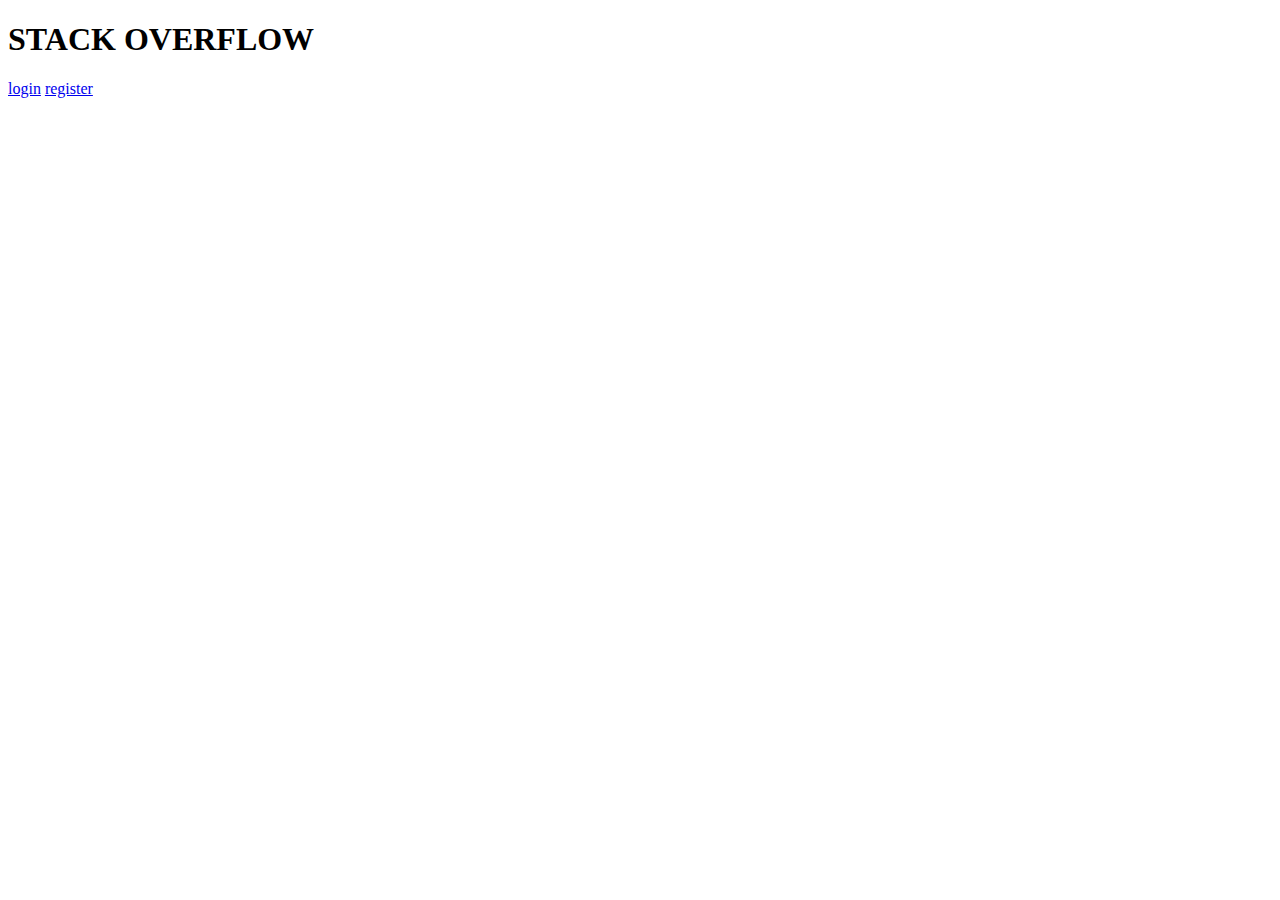
==== templates/index.html @ 85ebc203 "add html files" ====
<!DOCTYPE html>
<html>
<head>
	<title></title>
	<link rel="stylesheet" type="text/css" href="css/style.css"/>
</head>
<body>
	<div class="container">
		<h1 id="title"><span id="logo">STACK <span>OVERFLOW</span></span></h1>
	</div>
	<div class="buttons">
		<a href="login.html" class="button1">login</a>
		<a href="signup.html" class="button2">register</a>
	</div>
	
	
</body>
</html>
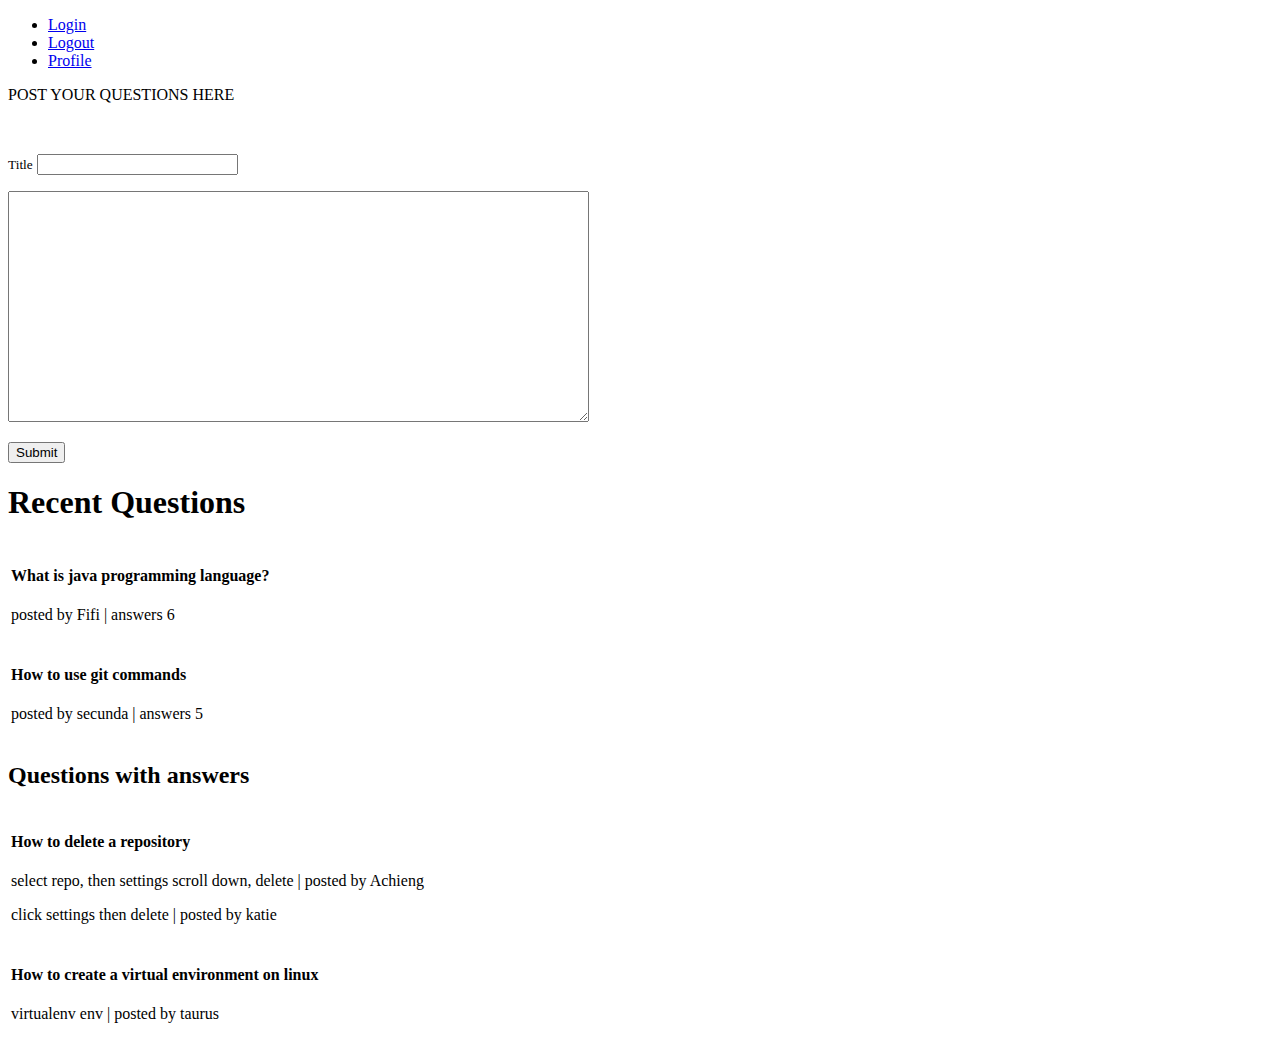
==== commit 12268732: "add html page" ====
--- a/templates/index.html
+++ b/templates/index.html
@@ -1,18 +1,74 @@
 <!DOCTYPE html>
 <html>
 <head>
-	<title></title>
+	<title>STACK OVERFLOW</title>
 	<link rel="stylesheet" type="text/css" href="css/style.css"/>
 </head>
 <body>
+	<div class="top">
+		<ul class="topnav">
+			<li><a href="login.html">Login</a></li>
+			<li><a href="login.html">Logout</a></li>
+			<li><a href="profile.html">Profile</a></li>
+		</ul>
+	</div>
+
 	<div class="container">
-		<h1 id="title"><span id="logo">STACK <span>OVERFLOW</span></span></h1>
-	</div>
-	<div class="buttons">
-		<a href="login.html" class="button1">login</a>
-		<a href="signup.html" class="button2">register</a>
-	</div>
-	
-	
+		<div class="post">
+			<p> POST YOUR QUESTIONS HERE</p>
+			<br>
+			<p>
+				<label for="title"><small>Title</small></label>
+				<input type="text" name="title" value="" size="22" />
+			</p>
+			<p>
+				<textarea name="text" id="text" cols="70%" rows="15"></textarea>
+				<label for="Text" style="display:none;"><small>question (required)</small></label></p>
+				<p><input name="submit" type="submit" id="submit" onclick="location.href='view_quest.html';" value="Submit" /></p>
+		</div>
+		<div class="quests">
+			<h1>Recent Questions</h1>
+			<table>
+				<tbody>
+					<tr class="light">
+						<td>
+							<h4> What is java programming language?</h4>
+							<p> posted by Fifi | answers 6</p>
+						</td>
+					</tr>
+						<tr class="dark">
+							<td>
+								<h4> How to use git commands</h4>
+								<p>posted by secunda | answers 5</p>
+							</td>
+							
+						</tr>
+				</tbody> 
+			</table>
+			<h2>Questions with answers</h2>
+			<table>
+				<tbody>
+					<tr class="dark">
+						<td>
+							<h4>How to delete a repository</h4>
+							<p> select repo, then settings scroll down, delete | posted by Achieng</p>
+							<p>click settings then delete | posted by katie</p>
+						</td>
+						
+					</tr>
+					<tr class="light">
+						<td>
+							<h4>How to create a virtual environment on linux</h4>
+							<p>virtualenv env | posted by taurus</p>
+						</td>
+						
+					</tr>
+				</tbody>
+			</table>
+			<div class="wrapper">
+				<div id="copyright" class="clear"></div>
+			</div> 
+
+
 </body>
 </html>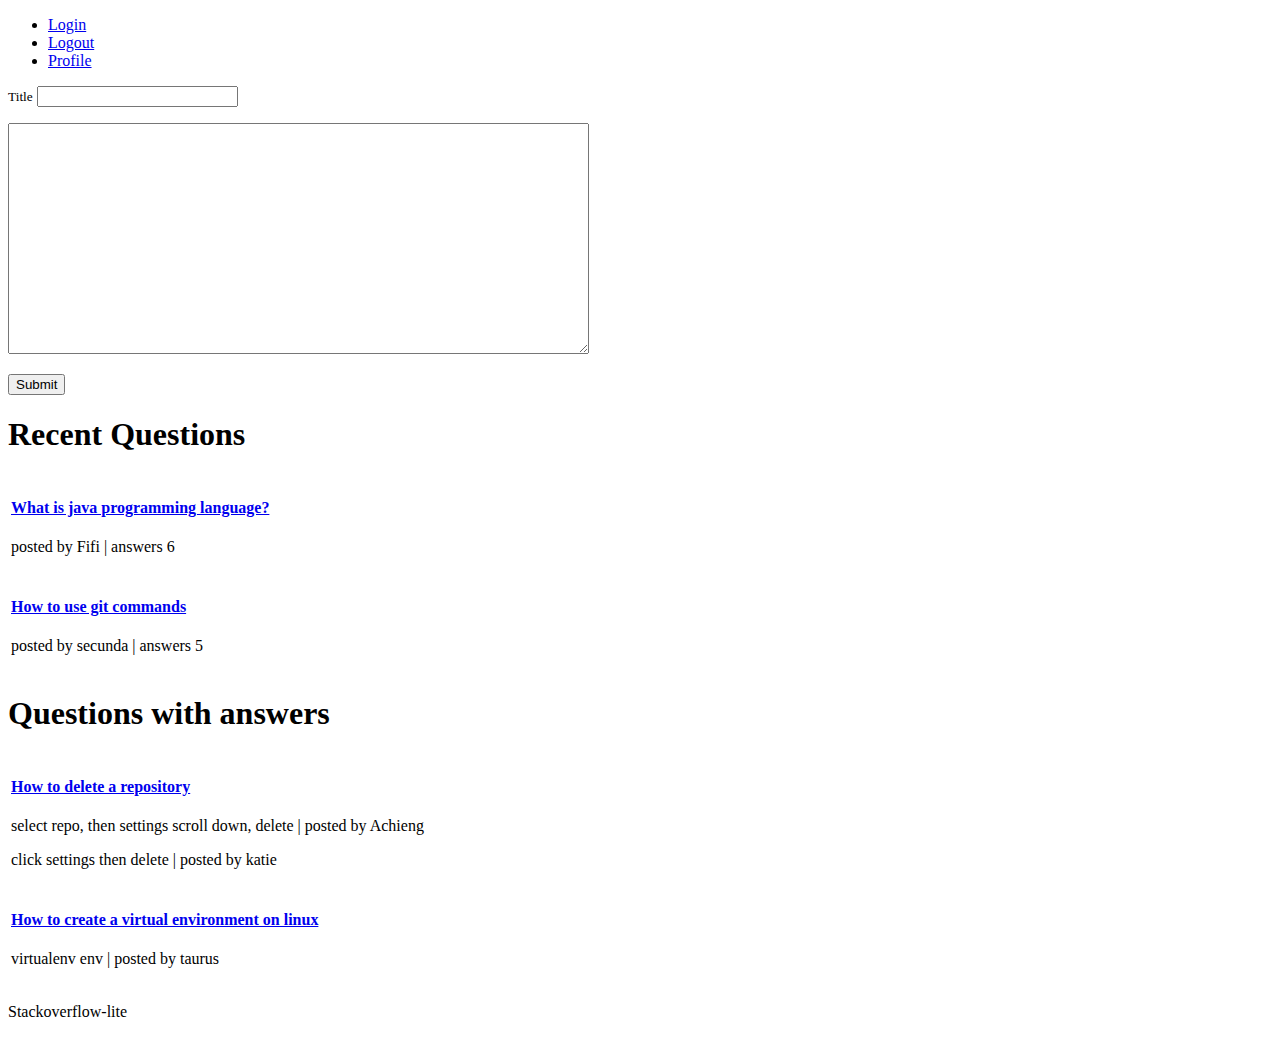
==== commit 742cadaf: "[feature #160123269] Add home page" ====
--- a/templates/index.html
+++ b/templates/index.html
@@ -5,7 +5,7 @@
 	<link rel="stylesheet" type="text/css" href="css/style.css"/>
 </head>
 <body>
-	<div class="top">
+	<div class="top-a">
 		<ul class="topnav">
 			<li><a href="login.html">Login</a></li>
 			<li><a href="login.html">Logout</a></li>
@@ -13,10 +13,8 @@
 		</ul>
 	</div>
 
-	<div class="container">
+	<div class="cont">
 		<div class="post">
-			<p> POST YOUR QUESTIONS HERE</p>
-			<br>
 			<p>
 				<label for="title"><small>Title</small></label>
 				<input type="text" name="title" value="" size="22" />
@@ -24,7 +22,7 @@
 			<p>
 				<textarea name="text" id="text" cols="70%" rows="15"></textarea>
 				<label for="Text" style="display:none;"><small>question (required)</small></label></p>
-				<p><input name="submit" type="submit" id="submit" onclick="location.href='view_quest.html';" value="Submit" /></p>
+				<p><input name="submit" button type="submit" id="submit" onclick="location.href='view_quest.html';" value="Submit" /></p>
 		</div>
 		<div class="quests">
 			<h1>Recent Questions</h1>
@@ -32,41 +30,41 @@
 				<tbody>
 					<tr class="light">
 						<td>
-							<h4> What is java programming language?</h4>
+							<h4><a href="post_quests.html">What is java programming language?</a></h4>
 							<p> posted by Fifi | answers 6</p>
 						</td>
 					</tr>
 						<tr class="dark">
 							<td>
-								<h4> How to use git commands</h4>
+								<h4><a href="post_quests.html">How to use git commands</a></h4>
 								<p>posted by secunda | answers 5</p>
 							</td>
 							
 						</tr>
 				</tbody> 
 			</table>
-			<h2>Questions with answers</h2>
+			<h1>Questions with answers</h1>
 			<table>
 				<tbody>
 					<tr class="dark">
 						<td>
-							<h4>How to delete a repository</h4>
-							<p> select repo, then settings scroll down, delete | posted by Achieng</p>
+							<h4><a href="post_quests.html">How to delete a repository</a></h4>
+							<p>select repo, then settings scroll down, delete | posted by Achieng</p>
 							<p>click settings then delete | posted by katie</p>
 						</td>
 						
 					</tr>
 					<tr class="light">
 						<td>
-							<h4>How to create a virtual environment on linux</h4>
+							<h4><a href="post_quests.html">How to create a virtual environment on linux</a></h4>
 							<p>virtualenv env | posted by taurus</p>
 						</td>
 						
 					</tr>
 				</tbody>
 			</table>
-			<div class="wrapper">
-				<div id="copyright" class="clear"></div>
+			<div class="footer">
+				<p> Stackoverflow-lite</p>
 			</div> 
 
 
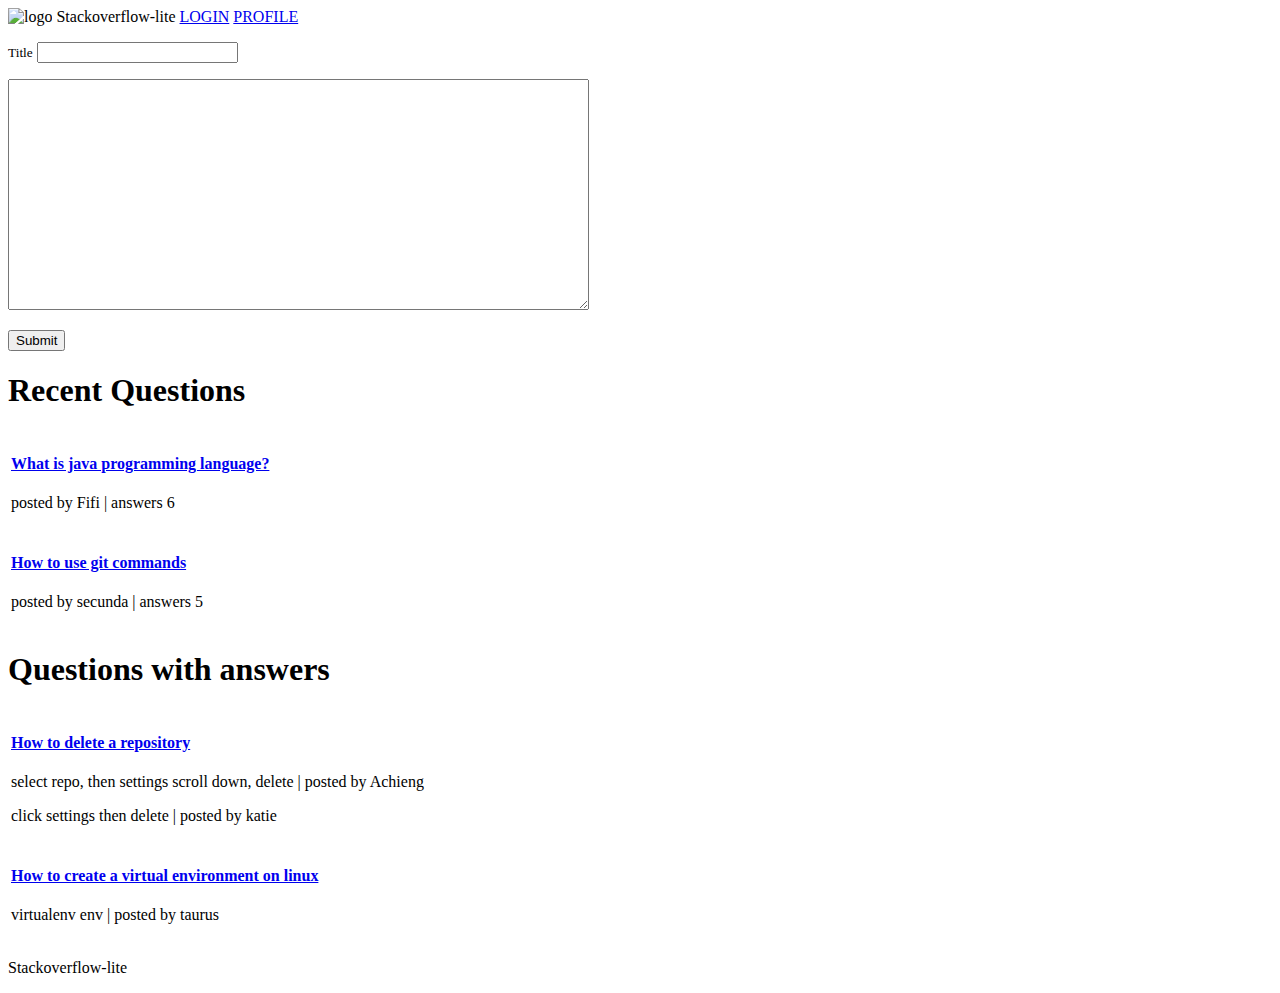
==== commit bdfb421b: "[feature #160123236] Add home page" ====
--- a/templates/index.html
+++ b/templates/index.html
@@ -5,19 +5,17 @@
 	<link rel="stylesheet" type="text/css" href="css/style.css"/>
 </head>
 <body>
-	<div class="top-a">
-		<ul class="topnav">
-			<li><a href="login.html">Login</a></li>
-			<li><a href="login.html">Logout</a></li>
-			<li><a href="profile.html">Profile</a></li>
-		</ul>
-	</div>
-
+	<div class="topnav">
+            <img id = "logo" class="view" src="./css/stack1.png" style="width: 80px;height: 45px" alt="logo" />
+            Stackoverflow-lite
+            <a href="login.html" id ="login">LOGIN</a>
+            <a href="profile.html">PROFILE</a>
+</div>
 	<div class="cont">
 		<div class="post">
 			<p>
 				<label for="title"><small>Title</small></label>
-				<input type="text" name="title" value="" size="22" />
+				<input type="text" name="title" id="title-1" value="" size="22" />
 			</p>
 			<p>
 				<textarea name="text" id="text" cols="70%" rows="15"></textarea>
@@ -43,6 +41,7 @@
 						</tr>
 				</tbody> 
 			</table>
+
 			<h1>Questions with answers</h1>
 			<table>
 				<tbody>
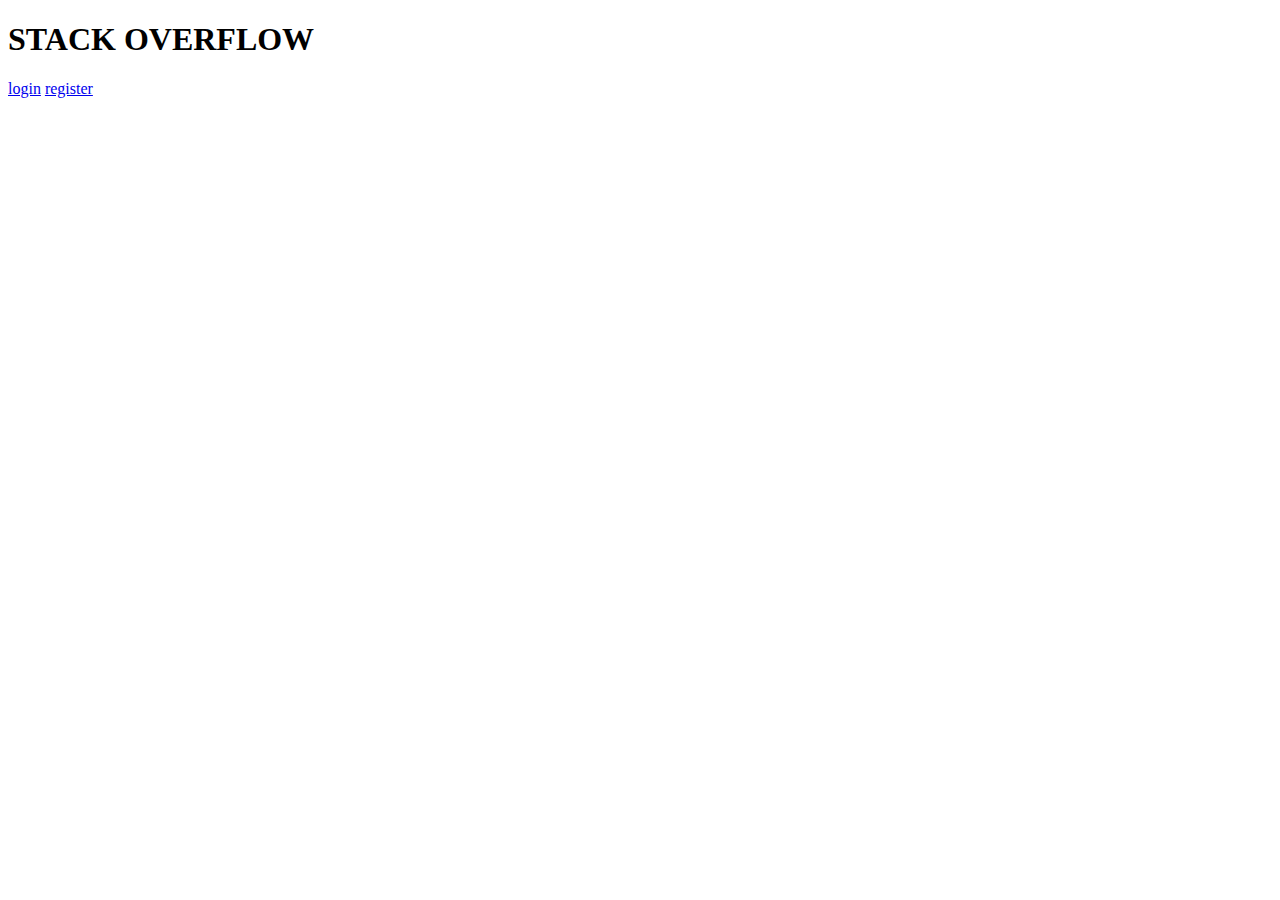
==== commit 5997bd61: "Merge ee835af781a989d4bd4ec3c712aa5f804e2340cb into 0f14a43002c41f12cba02760815cca1539d4b138" ====
--- a/templates/index.html
+++ b/templates/index.html
@@ -1,71 +1,18 @@
 <!DOCTYPE html>
 <html>
 <head>
-	<title>STACK OVERFLOW</title>
+	<title></title>
 	<link rel="stylesheet" type="text/css" href="css/style.css"/>
 </head>
 <body>
-	<div class="topnav">
-            <img id = "logo" class="view" src="./css/stack1.png" style="width: 80px;height: 45px" alt="logo" />
-            Stackoverflow-lite
-            <a href="login.html" id ="login">LOGIN</a>
-            <a href="profile.html">PROFILE</a>
-</div>
-	<div class="cont">
-		<div class="post">
-			<p>
-				<label for="title"><small>Title</small></label>
-				<input type="text" name="title" id="title-1" value="" size="22" />
-			</p>
-			<p>
-				<textarea name="text" id="text" cols="70%" rows="15"></textarea>
-				<label for="Text" style="display:none;"><small>question (required)</small></label></p>
-				<p><input name="submit" button type="submit" id="submit" onclick="location.href='view_quest.html';" value="Submit" /></p>
-		</div>
-		<div class="quests">
-			<h1>Recent Questions</h1>
-			<table>
-				<tbody>
-					<tr class="light">
-						<td>
-							<h4><a href="post_quests.html">What is java programming language?</a></h4>
-							<p> posted by Fifi | answers 6</p>
-						</td>
-					</tr>
-						<tr class="dark">
-							<td>
-								<h4><a href="post_quests.html">How to use git commands</a></h4>
-								<p>posted by secunda | answers 5</p>
-							</td>
-							
-						</tr>
-				</tbody> 
-			</table>
-
-			<h1>Questions with answers</h1>
-			<table>
-				<tbody>
-					<tr class="dark">
-						<td>
-							<h4><a href="post_quests.html">How to delete a repository</a></h4>
-							<p>select repo, then settings scroll down, delete | posted by Achieng</p>
-							<p>click settings then delete | posted by katie</p>
-						</td>
-						
-					</tr>
-					<tr class="light">
-						<td>
-							<h4><a href="post_quests.html">How to create a virtual environment on linux</a></h4>
-							<p>virtualenv env | posted by taurus</p>
-						</td>
-						
-					</tr>
-				</tbody>
-			</table>
-			<div class="footer">
-				<p> Stackoverflow-lite</p>
-			</div> 
-
-
+	<div class="container">
+		<h1 id="title"><span id="logo">STACK <span>OVERFLOW</span></span></h1>
+	</div>
+	<div class="buttons">
+		<a href="login.html" class="button1">login</a>
+		<a href="signup.html" class="button2">register</a>
+	</div>
+	
+	
 </body>
 </html>